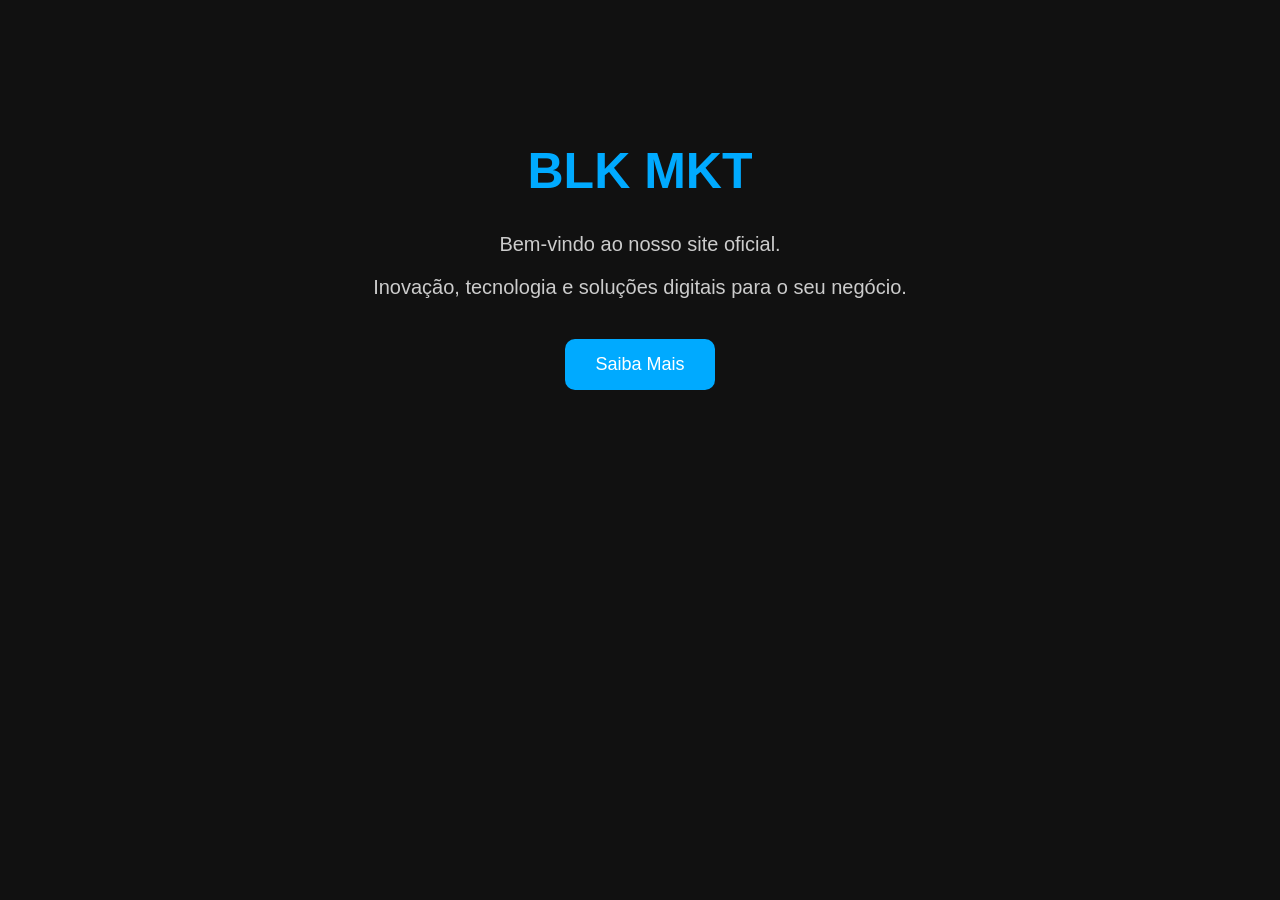
==== index.html @ a4a5ee68 "Update index.html" ====
<!DOCTYPE html>
<html>
<head>
    <title>BLK MKT</title>
    <style>
        body {
            background-color: #111;
            color: white;
            font-family: Arial, sans-serif;
            text-align: center;
            padding-top: 100px;
        }

        h1 {
            font-size: 50px;
            color: #00aaff;
        }

        p {
            font-size: 20px;
            color: #ccc;
        }

        button {
            background: #00aaff;
            color: white;
            border: none;
            padding: 15px 30px;
            font-size: 18px;
            border-radius: 10px;
            cursor: pointer;
            margin-top: 20px;
        }

        button:hover {
            background: #0088cc;
        }
    </style>
</head>
<body>

    <h1>BLK MKT</h1>
    <p>Bem-vindo ao nosso site oficial.</p>
    <p>Inovação, tecnologia e soluções digitais para o seu negócio.</p>

    <button>Saiba Mais</button>

</body>
</html>
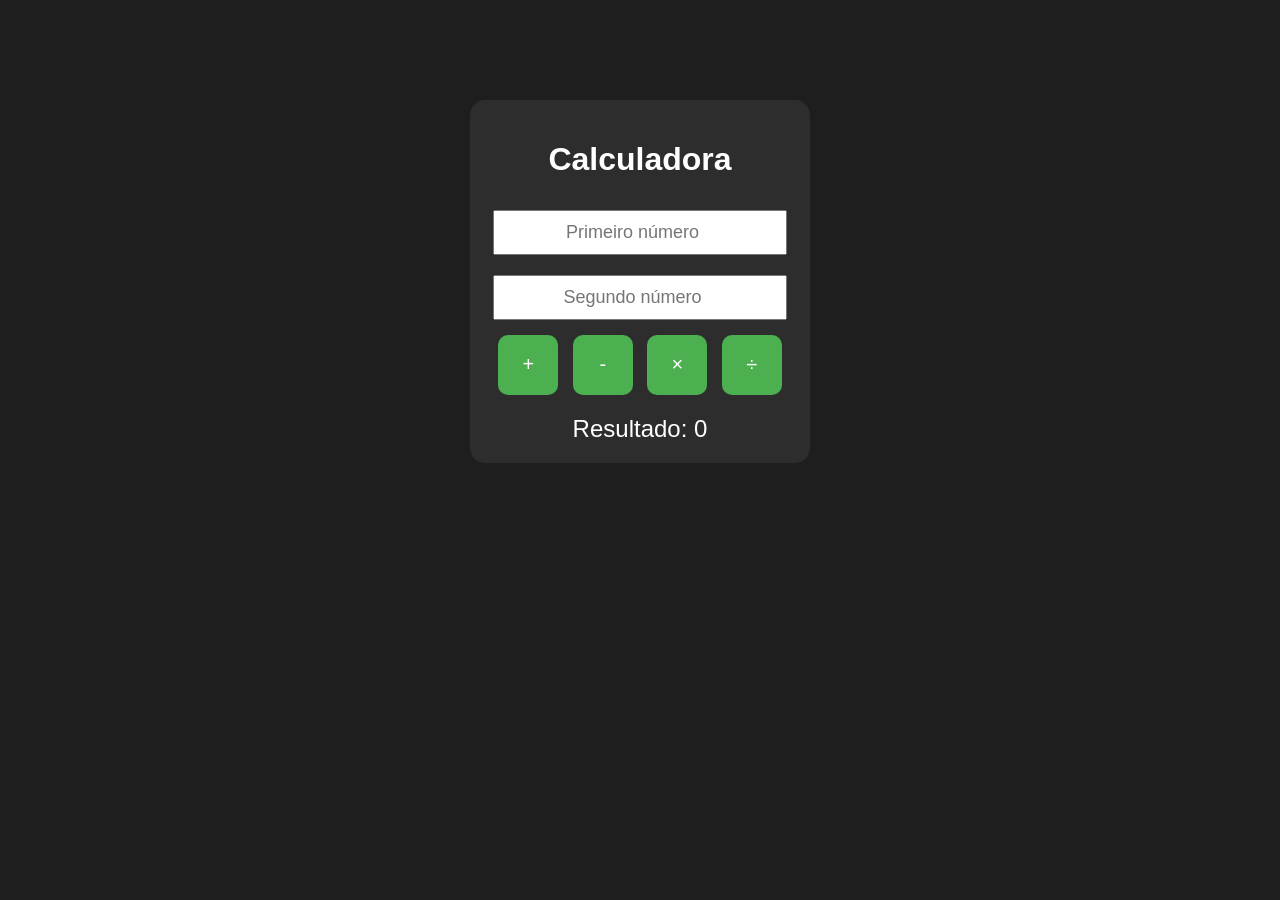
==== commit 43ffa330: "Change title to 'Calculadora' and update styles" ====
--- a/index.html
+++ b/index.html
@@ -1,49 +1,94 @@
 <!DOCTYPE html>
 <html>
 <head>
-    <title>BLK MKT</title>
+    <title>Calculadora</title>
+
     <style>
         body {
-            background-color: #111;
+            font-family: Arial, sans-serif;
+            background: #1e1e1e;
             color: white;
-            font-family: Arial, sans-serif;
             text-align: center;
-            padding-top: 100px;
+            margin-top: 100px;
         }
 
-        h1 {
-            font-size: 50px;
-            color: #00aaff;
+        .calculadora {
+            background: #2d2d2d;
+            width: 300px;
+            margin: auto;
+            padding: 20px;
+            border-radius: 15px;
         }
 
-        p {
-            font-size: 20px;
-            color: #ccc;
+        input {
+            width: 90%;
+            padding: 10px;
+            margin: 10px 0;
+            font-size: 18px;
+            text-align: center;
         }
 
         button {
-            background: #00aaff;
+            width: 60px;
+            height: 60px;
+            margin: 5px;
+            font-size: 20px;
+            cursor: pointer;
+            border: none;
+            border-radius: 10px;
+            background: #4CAF50;
             color: white;
-            border: none;
-            padding: 15px 30px;
-            font-size: 18px;
-            border-radius: 10px;
-            cursor: pointer;
-            margin-top: 20px;
         }
 
         button:hover {
-            background: #0088cc;
+            background: #45a049;
+        }
+
+        #resultado {
+            margin-top: 15px;
+            font-size: 24px;
         }
     </style>
 </head>
+
 <body>
 
-    <h1>BLK MKT</h1>
-    <p>Bem-vindo ao nosso site oficial.</p>
-    <p>Inovação, tecnologia e soluções digitais para o seu negócio.</p>
+    <div class="calculadora">
+        <h1>Calculadora</h1>
 
-    <button>Saiba Mais</button>
+        <input type="number" id="n1" placeholder="Primeiro número">
+        <input type="number" id="n2" placeholder="Segundo número">
+
+        <br>
+
+        <button onclick="calcular('+')">+</button>
+        <button onclick="calcular('-')">-</button>
+        <button onclick="calcular('*')">×</button>
+        <button onclick="calcular('/')">÷</button>
+
+        <div id="resultado">Resultado: 0</div>
+    </div>
+
+    <script>
+        function calcular(op) {
+            let n1 = Number(document.getElementById("n1").value);
+            let n2 = Number(document.getElementById("n2").value);
+            let resultado;
+
+            if (op == "+") {
+                resultado = n1 + n2;
+            } else if (op == "-") {
+                resultado = n1 - n2;
+            } else if (op == "*") {
+                resultado = n1 * n2;
+            } else if (op == "/") {
+                resultado = n1 / n2;
+            }
+
+            document.getElementById("resultado").innerHTML =
+                "Resultado: " + resultado;
+        }
+    </script>
 
 </body>
 </html>
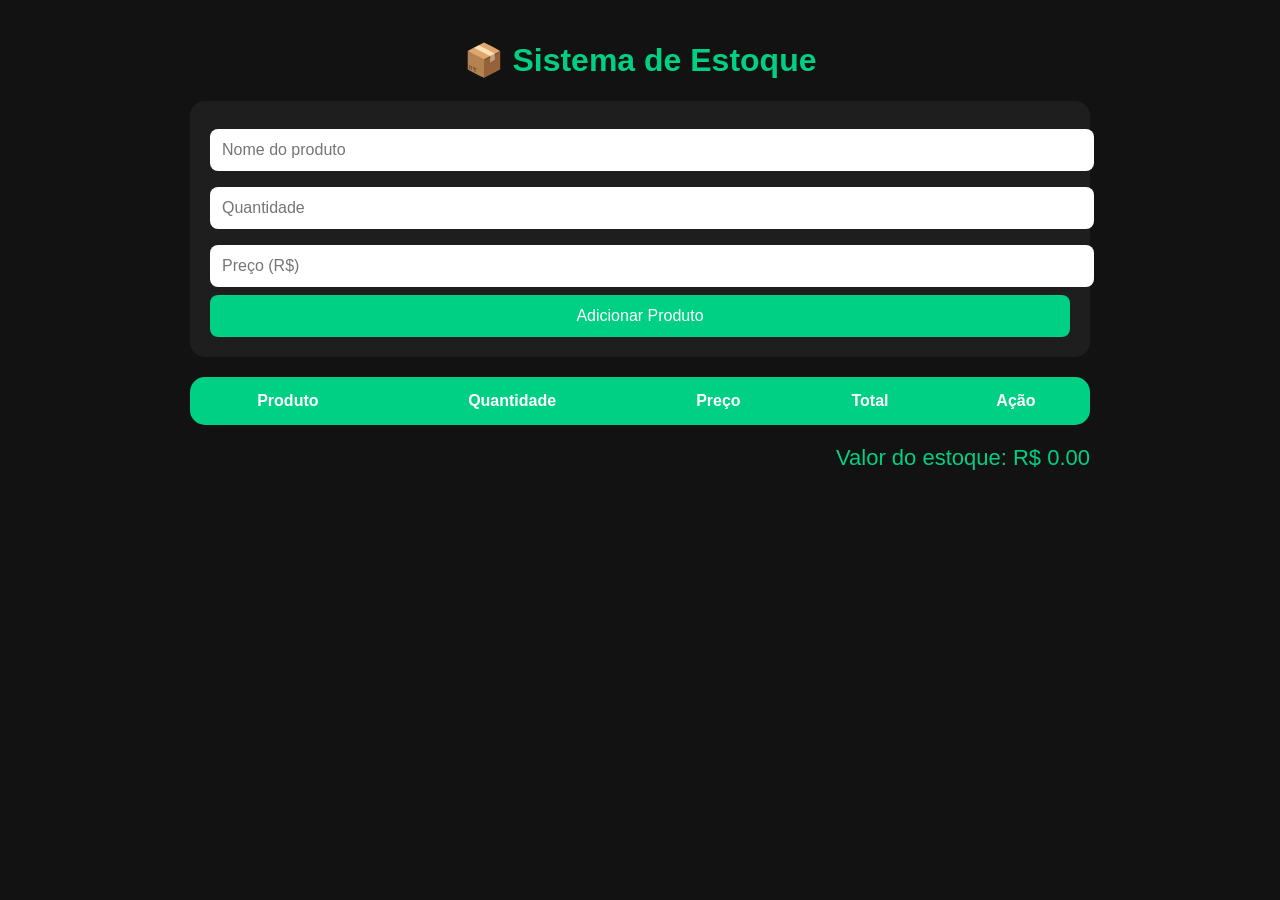
==== commit cfe2b622: "Update index.html" ====
--- a/index.html
+++ b/index.html
@@ -1,94 +1,203 @@
 <!DOCTYPE html>
-<html>
+<html lang="pt-BR">
 <head>
-    <title>Calculadora</title>
-
-    <style>
-        body {
-            font-family: Arial, sans-serif;
-            background: #1e1e1e;
-            color: white;
-            text-align: center;
-            margin-top: 100px;
-        }
-
-        .calculadora {
-            background: #2d2d2d;
-            width: 300px;
-            margin: auto;
-            padding: 20px;
-            border-radius: 15px;
-        }
-
-        input {
-            width: 90%;
-            padding: 10px;
-            margin: 10px 0;
-            font-size: 18px;
-            text-align: center;
-        }
-
-        button {
-            width: 60px;
-            height: 60px;
-            margin: 5px;
-            font-size: 20px;
-            cursor: pointer;
-            border: none;
-            border-radius: 10px;
-            background: #4CAF50;
-            color: white;
-        }
-
-        button:hover {
-            background: #45a049;
-        }
-
-        #resultado {
-            margin-top: 15px;
-            font-size: 24px;
-        }
-    </style>
+<meta charset="UTF-8">
+<meta name="viewport" content="width=device-width, initial-scale=1.0">
+<title>Sistema de Estoque</title>
+
+<style>
+body{
+    font-family:Arial,sans-serif;
+    background:#121212;
+    color:white;
+    margin:0;
+    padding:20px;
+}
+
+.container{
+    max-width:900px;
+    margin:auto;
+}
+
+h1{
+    text-align:center;
+    color:#00d084;
+}
+
+.formulario{
+    background:#1e1e1e;
+    padding:20px;
+    border-radius:15px;
+    margin-bottom:20px;
+}
+
+input{
+    width:100%;
+    padding:12px;
+    margin:8px 0;
+    border:none;
+    border-radius:8px;
+    font-size:16px;
+}
+
+button{
+    width:100%;
+    padding:12px;
+    background:#00d084;
+    color:white;
+    border:none;
+    border-radius:8px;
+    font-size:16px;
+    cursor:pointer;
+}
+
+button:hover{
+    background:#00b36b;
+}
+
+table{
+    width:100%;
+    border-collapse:collapse;
+    background:#1e1e1e;
+    border-radius:15px;
+    overflow:hidden;
+}
+
+th,td{
+    padding:15px;
+    text-align:center;
+}
+
+th{
+    background:#00d084;
+}
+
+tr:nth-child(even){
+    background:#2a2a2a;
+}
+
+.excluir{
+    background:red;
+    width:auto;
+    padding:8px 15px;
+}
+
+.total{
+    margin-top:20px;
+    font-size:22px;
+    text-align:right;
+    color:#00d084;
+}
+</style>
 </head>
 
 <body>
 
-    <div class="calculadora">
-        <h1>Calculadora</h1>
-
-        <input type="number" id="n1" placeholder="Primeiro número">
-        <input type="number" id="n2" placeholder="Segundo número">
-
-        <br>
-
-        <button onclick="calcular('+')">+</button>
-        <button onclick="calcular('-')">-</button>
-        <button onclick="calcular('*')">×</button>
-        <button onclick="calcular('/')">÷</button>
-
-        <div id="resultado">Resultado: 0</div>
-    </div>
-
-    <script>
-        function calcular(op) {
-            let n1 = Number(document.getElementById("n1").value);
-            let n2 = Number(document.getElementById("n2").value);
-            let resultado;
-
-            if (op == "+") {
-                resultado = n1 + n2;
-            } else if (op == "-") {
-                resultado = n1 - n2;
-            } else if (op == "*") {
-                resultado = n1 * n2;
-            } else if (op == "/") {
-                resultado = n1 / n2;
-            }
-
-            document.getElementById("resultado").innerHTML =
-                "Resultado: " + resultado;
-        }
-    </script>
+<div class="container">
+
+<h1>📦 Sistema de Estoque</h1>
+
+<div class="formulario">
+<input type="text" id="nome" placeholder="Nome do produto">
+<input type="number" id="quantidade" placeholder="Quantidade">
+<input type="number" id="preco" placeholder="Preço (R$)">
+<button onclick="adicionarProduto()">Adicionar Produto</button>
+</div>
+
+<table>
+<thead>
+<tr>
+<th>Produto</th>
+<th>Quantidade</th>
+<th>Preço</th>
+<th>Total</th>
+<th>Ação</th>
+</tr>
+</thead>
+
+<tbody id="listaProdutos">
+</tbody>
+
+</table>
+
+<div class="total" id="valorTotal">
+Valor do estoque: R$ 0,00
+</div>
+
+</div>
+
+<script>
+let produtos = JSON.parse(localStorage.getItem("estoque")) || [];
+
+function salvar(){
+    localStorage.setItem("estoque", JSON.stringify(produtos));
+}
+
+function atualizarTabela(){
+
+    let tabela = document.getElementById("listaProdutos");
+    tabela.innerHTML = "";
+
+    let totalEstoque = 0;
+
+    produtos.forEach((produto,index)=>{
+
+        let totalProduto = produto.quantidade * produto.preco;
+        totalEstoque += totalProduto;
+
+        tabela.innerHTML += `
+        <tr>
+            <td>${produto.nome}</td>
+            <td>${produto.quantidade}</td>
+            <td>R$ ${produto.preco.toFixed(2)}</td>
+            <td>R$ ${totalProduto.toFixed(2)}</td>
+            <td>
+                <button class="excluir"
+                onclick="excluirProduto(${index})">
+                Excluir
+                </button>
+            </td>
+        </tr>
+        `;
+    });
+
+    document.getElementById("valorTotal").innerHTML =
+    `Valor do estoque: R$ ${totalEstoque.toFixed(2)}`;
+
+    salvar();
+}
+
+function adicionarProduto(){
+
+    let nome = document.getElementById("nome").value;
+    let quantidade = Number(document.getElementById("quantidade").value);
+    let preco = Number(document.getElementById("preco").value);
+
+    if(nome === "" || quantidade <= 0 || preco <= 0){
+        alert("Preencha todos os campos corretamente!");
+        return;
+    }
+
+    produtos.push({
+        nome,
+        quantidade,
+        preco
+    });
+
+    document.getElementById("nome").value = "";
+    document.getElementById("quantidade").value = "";
+    document.getElementById("preco").value = "";
+
+    atualizarTabela();
+}
+
+function excluirProduto(index){
+    produtos.splice(index,1);
+    atualizarTabela();
+}
+
+atualizarTabela();
+</script>
 
 </body>
 </html>
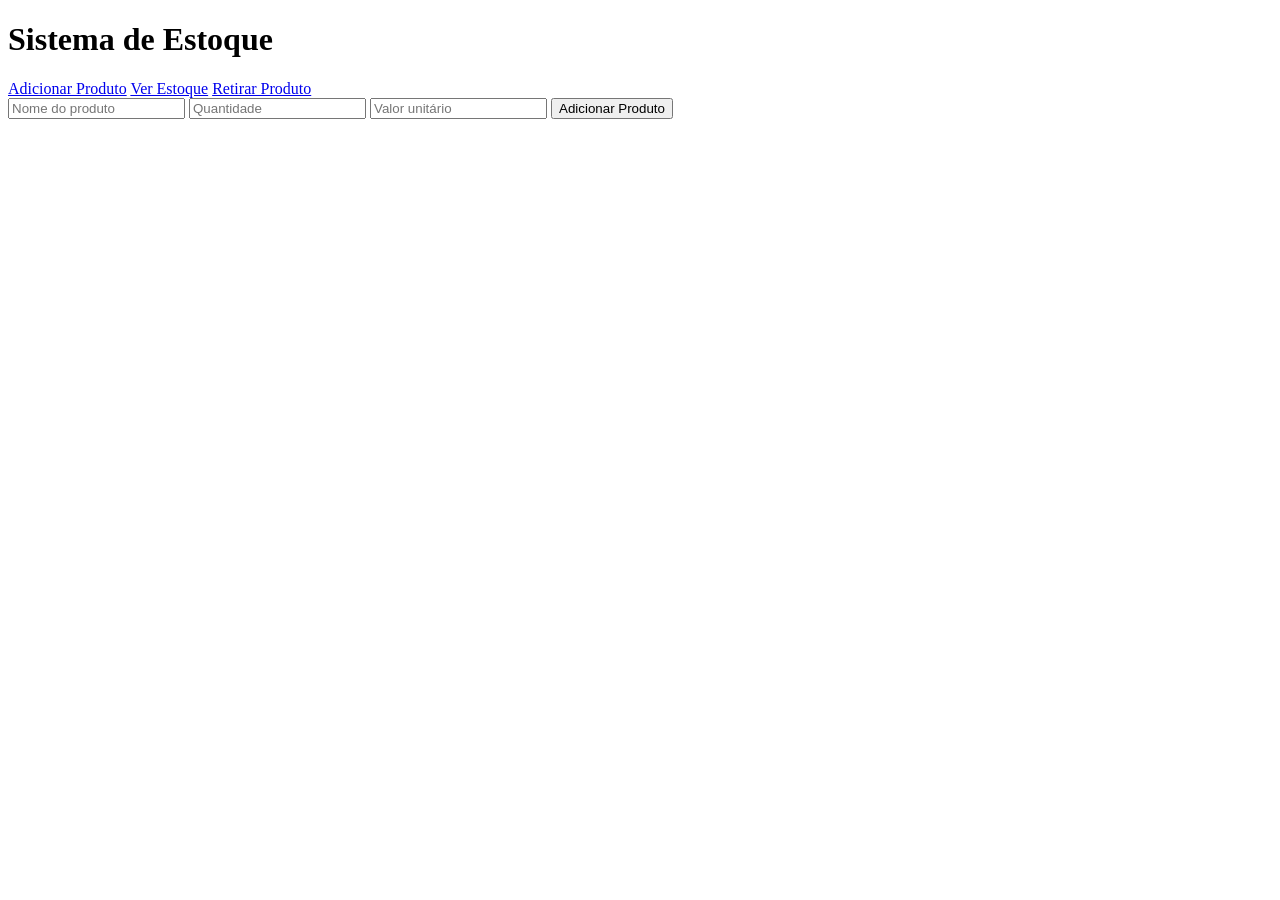
==== commit 7feaa44b: "Update index.html" ====
--- a/index.html
+++ b/index.html
@@ -1,203 +1,30 @@
 <!DOCTYPE html>
-<html lang="pt-BR">
+<html>
 <head>
-<meta charset="UTF-8">
-<meta name="viewport" content="width=device-width, initial-scale=1.0">
-<title>Sistema de Estoque</title>
-
-<style>
-body{
-    font-family:Arial,sans-serif;
-    background:#121212;
-    color:white;
-    margin:0;
-    padding:20px;
-}
-
-.container{
-    max-width:900px;
-    margin:auto;
-}
-
-h1{
-    text-align:center;
-    color:#00d084;
-}
-
-.formulario{
-    background:#1e1e1e;
-    padding:20px;
-    border-radius:15px;
-    margin-bottom:20px;
-}
-
-input{
-    width:100%;
-    padding:12px;
-    margin:8px 0;
-    border:none;
-    border-radius:8px;
-    font-size:16px;
-}
-
-button{
-    width:100%;
-    padding:12px;
-    background:#00d084;
-    color:white;
-    border:none;
-    border-radius:8px;
-    font-size:16px;
-    cursor:pointer;
-}
-
-button:hover{
-    background:#00b36b;
-}
-
-table{
-    width:100%;
-    border-collapse:collapse;
-    background:#1e1e1e;
-    border-radius:15px;
-    overflow:hidden;
-}
-
-th,td{
-    padding:15px;
-    text-align:center;
-}
-
-th{
-    background:#00d084;
-}
-
-tr:nth-child(even){
-    background:#2a2a2a;
-}
-
-.excluir{
-    background:red;
-    width:auto;
-    padding:8px 15px;
-}
-
-.total{
-    margin-top:20px;
-    font-size:22px;
-    text-align:right;
-    color:#00d084;
-}
-</style>
+    <title>Sistema de Estoque</title>
+    <link rel="stylesheet" href="style.css">
 </head>
-
 <body>
 
-<div class="container">
+    <h1>Sistema de Estoque</h1>
 
-<h1>📦 Sistema de Estoque</h1>
+    <div class="menu">
+        <a href="index.html">Adicionar Produto</a>
+        <a href="estoque.html">Ver Estoque</a>
+        <a href="retirar.html">Retirar Produto</a>
+    </div>
 
-<div class="formulario">
-<input type="text" id="nome" placeholder="Nome do produto">
-<input type="number" id="quantidade" placeholder="Quantidade">
-<input type="number" id="preco" placeholder="Preço (R$)">
-<button onclick="adicionarProduto()">Adicionar Produto</button>
-</div>
+    <div class="caixa">
+        <input type="text" id="nome" placeholder="Nome do produto">
+        <input type="number" id="quantidade" placeholder="Quantidade">
+        <input type="number" id="valor" placeholder="Valor unitário">
 
-<table>
-<thead>
-<tr>
-<th>Produto</th>
-<th>Quantidade</th>
-<th>Preço</th>
-<th>Total</th>
-<th>Ação</th>
-</tr>
-</thead>
+        <button onclick="adicionarProduto()">
+            Adicionar Produto
+        </button>
+    </div>
 
-<tbody id="listaProdutos">
-</tbody>
-
-</table>
-
-<div class="total" id="valorTotal">
-Valor do estoque: R$ 0,00
-</div>
-
-</div>
-
-<script>
-let produtos = JSON.parse(localStorage.getItem("estoque")) || [];
-
-function salvar(){
-    localStorage.setItem("estoque", JSON.stringify(produtos));
-}
-
-function atualizarTabela(){
-
-    let tabela = document.getElementById("listaProdutos");
-    tabela.innerHTML = "";
-
-    let totalEstoque = 0;
-
-    produtos.forEach((produto,index)=>{
-
-        let totalProduto = produto.quantidade * produto.preco;
-        totalEstoque += totalProduto;
-
-        tabela.innerHTML += `
-        <tr>
-            <td>${produto.nome}</td>
-            <td>${produto.quantidade}</td>
-            <td>R$ ${produto.preco.toFixed(2)}</td>
-            <td>R$ ${totalProduto.toFixed(2)}</td>
-            <td>
-                <button class="excluir"
-                onclick="excluirProduto(${index})">
-                Excluir
-                </button>
-            </td>
-        </tr>
-        `;
-    });
-
-    document.getElementById("valorTotal").innerHTML =
-    `Valor do estoque: R$ ${totalEstoque.toFixed(2)}`;
-
-    salvar();
-}
-
-function adicionarProduto(){
-
-    let nome = document.getElementById("nome").value;
-    let quantidade = Number(document.getElementById("quantidade").value);
-    let preco = Number(document.getElementById("preco").value);
-
-    if(nome === "" || quantidade <= 0 || preco <= 0){
-        alert("Preencha todos os campos corretamente!");
-        return;
-    }
-
-    produtos.push({
-        nome,
-        quantidade,
-        preco
-    });
-
-    document.getElementById("nome").value = "";
-    document.getElementById("quantidade").value = "";
-    document.getElementById("preco").value = "";
-
-    atualizarTabela();
-}
-
-function excluirProduto(index){
-    produtos.splice(index,1);
-    atualizarTabela();
-}
-
-atualizarTabela();
-</script>
+    <script src="script.js"></script>
 
 </body>
 </html>
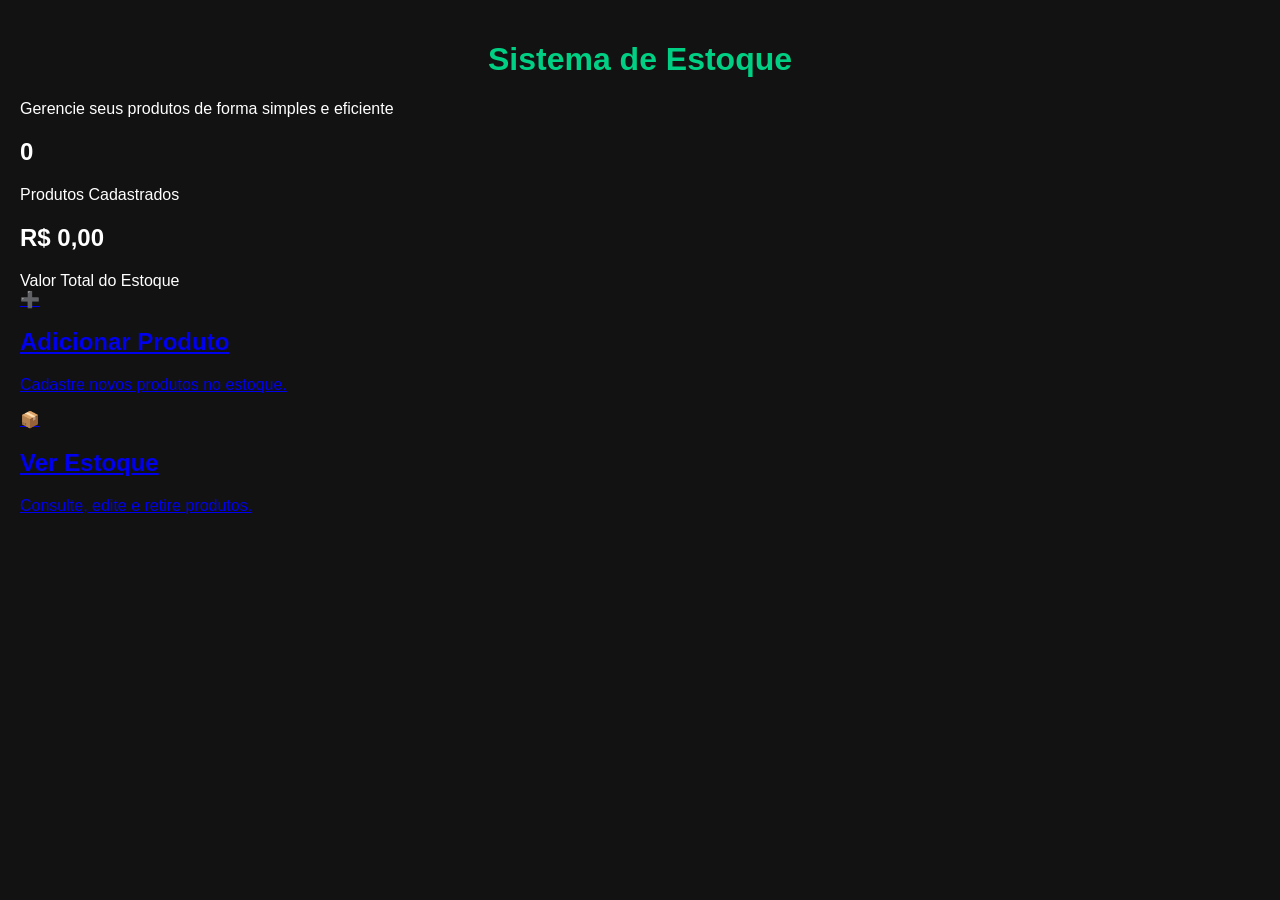
==== commit 1eb4fbc9: "Refactor index.html structure and content" ====
--- a/index.html
+++ b/index.html
@@ -1,30 +1,77 @@
 <!DOCTYPE html>
-<html>
+<html lang="pt-BR">
+
 <head>
+    <meta charset="UTF-8">
+    <meta name="viewport" content="width=device-width, initial-scale=1.0">
     <title>Sistema de Estoque</title>
+
     <link rel="stylesheet" href="style.css">
 </head>
+
 <body>
 
-    <h1>Sistema de Estoque</h1>
+    <div class="container">
 
-    <div class="menu">
-        <a href="index.html">Adicionar Produto</a>
-        <a href="estoque.html">Ver Estoque</a>
-        <a href="retirar.html">Retirar Produto</a>
-    </div>
+        <header class="header">
+            <h1>Sistema de Estoque</h1>
+            <p>Gerencie seus produtos de forma simples e eficiente</p>
+        </header>
 
-    <div class="caixa">
-        <input type="text" id="nome" placeholder="Nome do produto">
-        <input type="number" id="quantidade" placeholder="Quantidade">
-        <input type="number" id="valor" placeholder="Valor unitário">
+        <section class="resumo">
 
-        <button onclick="adicionarProduto()">
-            Adicionar Produto
-        </button>
+            <div class="card-info">
+                <h2 id="totalProdutos">0</h2>
+                <span>Produtos Cadastrados</span>
+            </div>
+
+            <div class="card-info">
+                <h2 id="valorTotal">R$ 0,00</h2>
+                <span>Valor Total do Estoque</span>
+            </div>
+
+        </section>
+
+        <section class="menu-principal">
+
+            <a href="adicionar.html" class="card-menu">
+
+                <div class="icone">
+                    ➕
+                </div>
+
+                <h2>Adicionar Produto</h2>
+
+                <p>
+                    Cadastre novos produtos no estoque.
+                </p>
+
+            </a>
+
+            <a href="estoque.html" class="card-menu">
+
+                <div class="icone">
+                    📦
+                </div>
+
+                <h2>Ver Estoque</h2>
+
+                <p>
+                    Consulte, edite e retire produtos.
+                </p>
+
+            </a>
+
+        </section>
+
     </div>
 
     <script src="script.js"></script>
 
+    <script>
+        atualizarDashboard();
+    </script>
+
 </body>
+
 </html>
--- a/style.css
+++ b/style.css
@@ -0,0 +1,72 @@
+body {
+    font-family: Arial, sans-serif;
+    background: #121212;
+    color: white;
+    margin: 0;
+    padding: 20px;
+}
+
+h1 {
+    text-align: center;
+    color: #00d084;
+}
+
+.menu {
+    display: flex;
+    justify-content: center;
+    gap: 20px;
+    margin-bottom: 30px;
+}
+
+.menu a {
+    text-decoration: none;
+    background: #00d084;
+    color: white;
+    padding: 12px 20px;
+    border-radius: 10px;
+    font-weight: bold;
+}
+
+.menu a:hover {
+    background: #00b36b;
+}
+
+.caixa {
+    max-width: 500px;
+    margin: auto;
+    background: #1e1e1e;
+    padding: 20px;
+    border-radius: 15px;
+}
+
+input {
+    width: 100%;
+    padding: 12px;
+    margin: 10px 0;
+    border: none;
+    border-radius: 8px;
+    box-sizing: border-box;
+    font-size: 16px;
+}
+
+button {
+    width: 100%;
+    padding: 12px;
+    background: #00d084;
+    color: white;
+    border: none;
+    border-radius: 8px;
+    font-size: 16px;
+    cursor: pointer;
+}
+
+button:hover {
+    background: #00b36b;
+}
+
+.produto {
+    background: #2a2a2a;
+    padding: 15px;
+    border-radius: 10px;
+    margin-bottom: 15px;
+}
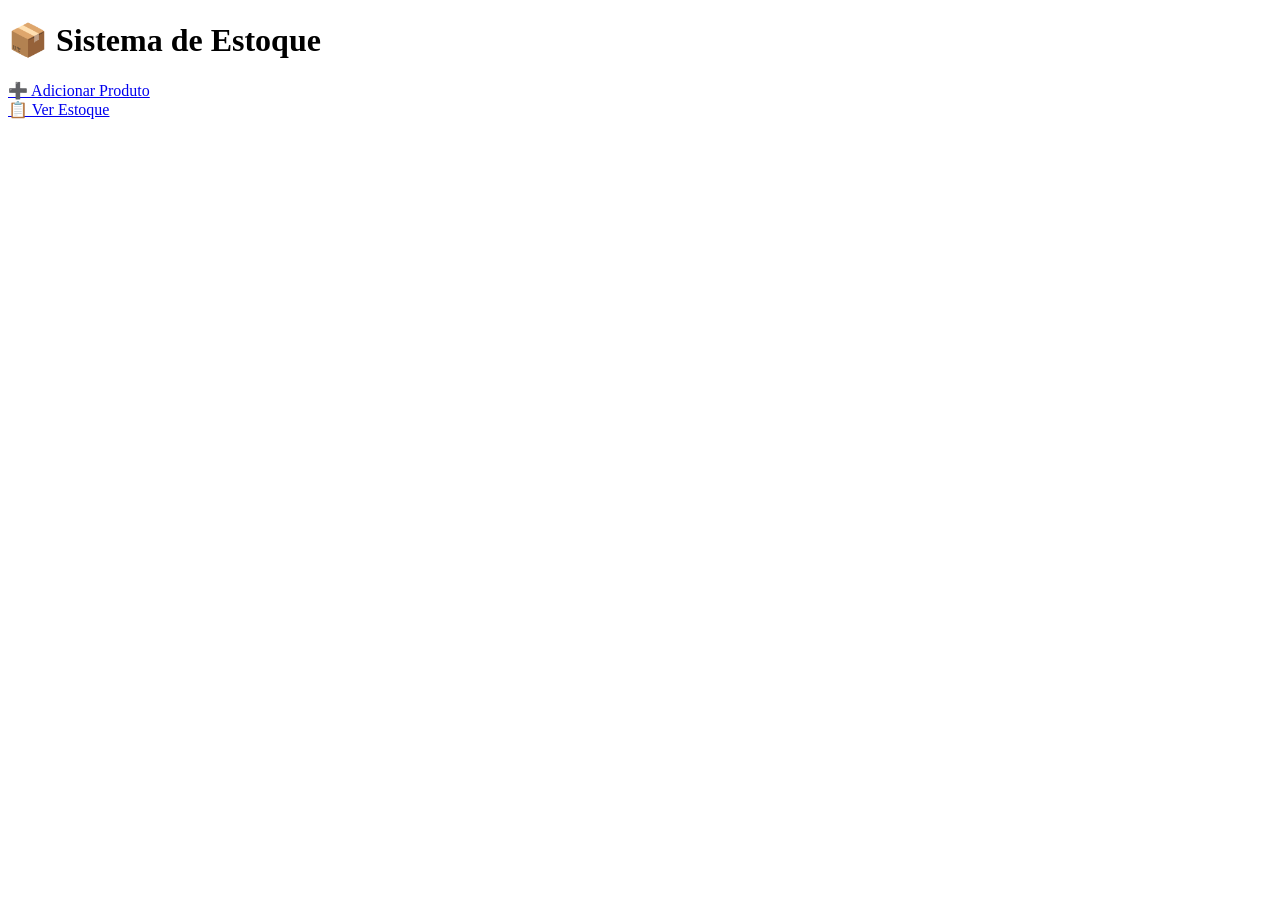
==== commit f759da60: "Refactor HTML structure and update links" ====
--- a/index.html
+++ b/index.html
@@ -1,77 +1,16 @@
 <!DOCTYPE html>
-<html lang="pt-BR">
-
+<html lang="pt-br">
 <head>
     <meta charset="UTF-8">
-    <meta name="viewport" content="width=device-width, initial-scale=1.0">
     <title>Sistema de Estoque</title>
-
-    <link rel="stylesheet" href="style.css">
+    <link rel="stylesheet" href="assets/css/style.css">
 </head>
-
 <body>
 
-    <div class="container">
+<h1>📦 Sistema de Estoque</h1>
 
-        <header class="header">
-            <h1>Sistema de Estoque</h1>
-            <p>Gerencie seus produtos de forma simples e eficiente</p>
-        </header>
-
-        <section class="resumo">
-
-            <div class="card-info">
-                <h2 id="totalProdutos">0</h2>
-                <span>Produtos Cadastrados</span>
-            </div>
-
-            <div class="card-info">
-                <h2 id="valorTotal">R$ 0,00</h2>
-                <span>Valor Total do Estoque</span>
-            </div>
-
-        </section>
-
-        <section class="menu-principal">
-
-            <a href="adicionar.html" class="card-menu">
-
-                <div class="icone">
-                    ➕
-                </div>
-
-                <h2>Adicionar Produto</h2>
-
-                <p>
-                    Cadastre novos produtos no estoque.
-                </p>
-
-            </a>
-
-            <a href="estoque.html" class="card-menu">
-
-                <div class="icone">
-                    📦
-                </div>
-
-                <h2>Ver Estoque</h2>
-
-                <p>
-                    Consulte, edite e retire produtos.
-                </p>
-
-            </a>
-
-        </section>
-
-    </div>
-
-    <script src="script.js"></script>
-
-    <script>
-        atualizarDashboard();
-    </script>
+<a href="adicionar.html">➕ Adicionar Produto</a><br>
+<a href="estoque.html">📋 Ver Estoque</a>
 
 </body>
-
 </html>
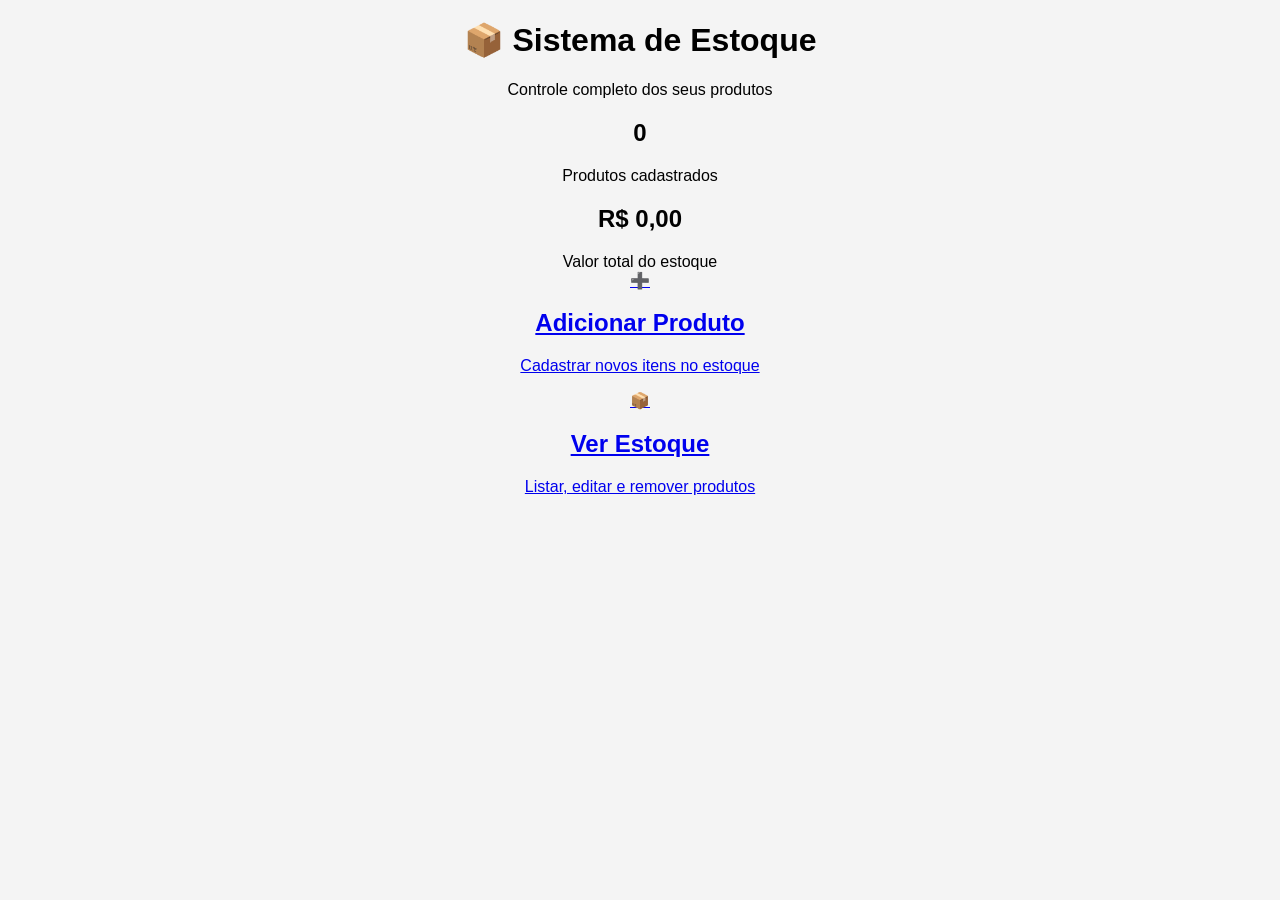
==== commit d51038bb: "Refactor index.html for improved structure and content" ====
--- a/index.html
+++ b/index.html
@@ -1,16 +1,60 @@
 <!DOCTYPE html>
-<html lang="pt-br">
+<html lang="pt-BR">
+
 <head>
     <meta charset="UTF-8">
-    <title>Sistema de Estoque</title>
-    <link rel="stylesheet" href="assets/css/style.css">
+    <meta name="viewport" content="width=device-width, initial-scale=1.0">
+    <title>Painel de Estoque</title>
+
+    <link rel="stylesheet" href="style.css">
 </head>
+
 <body>
 
-<h1>📦 Sistema de Estoque</h1>
+    <div class="container">
 
-<a href="adicionar.html">➕ Adicionar Produto</a><br>
-<a href="estoque.html">📋 Ver Estoque</a>
+        <header class="header">
+            <h1>📦 Sistema de Estoque</h1>
+            <p>Controle completo dos seus produtos</p>
+        </header>
+
+        <section class="resumo">
+
+            <div class="card-info">
+                <h2 id="totalProdutos">0</h2>
+                <span>Produtos cadastrados</span>
+            </div>
+
+            <div class="card-info">
+                <h2 id="valorTotal">R$ 0,00</h2>
+                <span>Valor total do estoque</span>
+            </div>
+
+        </section>
+
+        <section class="menu-principal">
+
+            <a href="adicionar.html" class="card-menu">
+                <div class="icone">➕</div>
+                <h2>Adicionar Produto</h2>
+                <p>Cadastrar novos itens no estoque</p>
+            </a>
+
+            <a href="estoque.html" class="card-menu">
+                <div class="icone">📦</div>
+                <h2>Ver Estoque</h2>
+                <p>Listar, editar e remover produtos</p>
+            </a>
+
+        </section>
+
+    </div>
+
+    <script src="script.js"></script>
+    <script>
+        atualizarDashboard();
+    </script>
 
 </body>
+
 </html>
--- a/style.css
+++ b/style.css
@@ -0,0 +1,20 @@
+body {
+    font-family: Arial;
+    background: #f4f4f4;
+    text-align: center;
+}
+
+input, button {
+    margin: 5px;
+    padding: 8px;
+}
+
+table {
+    margin: auto;
+    background: white;
+    border-collapse: collapse;
+}
+
+th, td {
+    padding: 10px;
+}
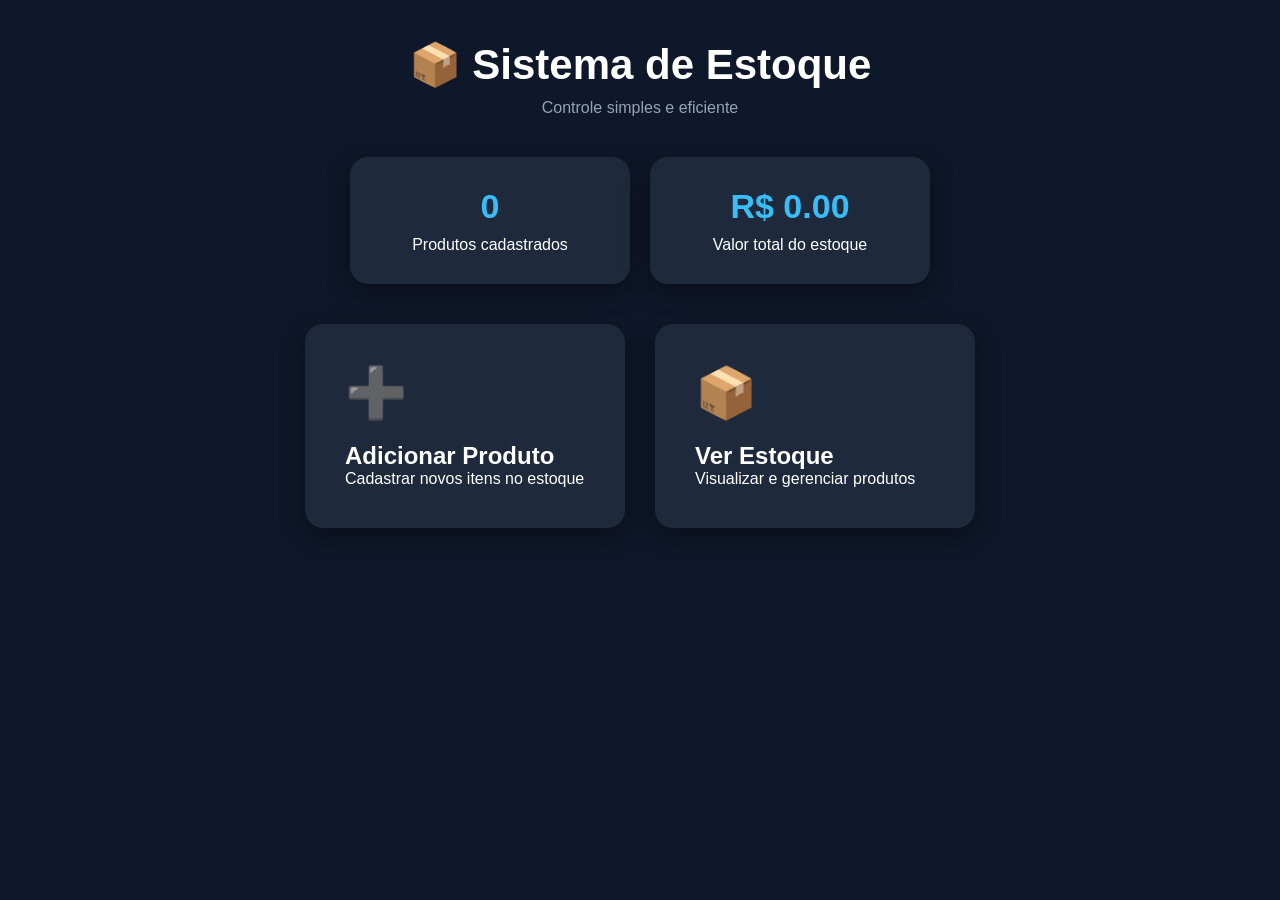
==== commit 6d4ebe0d: "Update text in index.html for clarity" ====
--- a/index.html
+++ b/index.html
@@ -15,7 +15,7 @@
 
         <header class="header">
             <h1>📦 Sistema de Estoque</h1>
-            <p>Controle completo dos seus produtos</p>
+            <p>Controle simples e eficiente</p>
         </header>
 
         <section class="resumo">
@@ -34,16 +34,18 @@
 
         <section class="menu-principal">
 
+            <!-- LINK CORRETO: ADICIONAR -->
             <a href="adicionar.html" class="card-menu">
                 <div class="icone">➕</div>
                 <h2>Adicionar Produto</h2>
                 <p>Cadastrar novos itens no estoque</p>
             </a>
 
+            <!-- LINK CORRETO: ESTOQUE -->
             <a href="estoque.html" class="card-menu">
                 <div class="icone">📦</div>
                 <h2>Ver Estoque</h2>
-                <p>Listar, editar e remover produtos</p>
+                <p>Visualizar e gerenciar produtos</p>
             </a>
 
         </section>
@@ -51,6 +53,7 @@
     </div>
 
     <script src="script.js"></script>
+
     <script>
         atualizarDashboard();
     </script>
--- a/style.css
+++ b/style.css
@@ -1,20 +1,317 @@
+/* =========================
+   RESET
+========================= */
+
+* {
+    margin: 0;
+    padding: 0;
+    box-sizing: border-box;
+    font-family: Arial, sans-serif;
+}
+
 body {
-    font-family: Arial;
-    background: #f4f4f4;
+    background: #0f172a;
+    color: #fff;
+    min-height: 100vh;
+}
+
+/* =========================
+   CONTAINER
+========================= */
+
+.container {
+    width: 90%;
+    max-width: 1200px;
+    margin: auto;
+    padding: 40px 0;
+}
+
+/* =========================
+   HEADER / INDEX
+========================= */
+
+.header {
     text-align: center;
-}
-
-input, button {
-    margin: 5px;
-    padding: 8px;
+    margin-bottom: 40px;
+}
+
+.header h1 {
+    font-size: 42px;
+    margin-bottom: 10px;
+}
+
+.header p {
+    color: #94a3b8;
+}
+
+/* =========================
+   DASHBOARD
+========================= */
+
+.resumo {
+    display: flex;
+    gap: 20px;
+    justify-content: center;
+    flex-wrap: wrap;
+    margin-bottom: 40px;
+}
+
+.card-info {
+    background: #1e293b;
+    width: 280px;
+    padding: 30px;
+    border-radius: 18px;
+    text-align: center;
+    box-shadow: 0 8px 25px rgba(0,0,0,.4);
+    transition: 0.25s;
+}
+
+.card-info:hover {
+    transform: translateY(-5px);
+}
+
+.card-info h2 {
+    color: #38bdf8;
+    font-size: 34px;
+    margin-bottom: 10px;
+}
+
+/* =========================
+   MENU CARDS
+========================= */
+
+.menu-principal {
+    display: flex;
+    gap: 30px;
+    justify-content: center;
+    flex-wrap: wrap;
+}
+
+.card-menu {
+    background: #1e293b;
+    text-decoration: none;
+    color: white;
+    width: 320px;
+    padding: 40px;
+    border-radius: 18px;
+    transition: 0.3s;
+    box-shadow: 0 8px 25px rgba(0,0,0,.4);
+}
+
+.card-menu:hover {
+    transform: translateY(-8px);
+    background: #334155;
+}
+
+.icone {
+    font-size: 50px;
+    margin-bottom: 20px;
+}
+
+/* =========================
+   TOPO NAV
+========================= */
+
+.topo {
+    display: flex;
+    gap: 15px;
+    margin-bottom: 30px;
+}
+
+.topo a {
+    text-decoration: none;
+    color: white;
+    background: #2563eb;
+    padding: 12px 18px;
+    border-radius: 10px;
+    transition: 0.2s;
+}
+
+.topo a:hover {
+    background: #1d4ed8;
+    transform: scale(1.05);
+}
+
+/* =========================
+   FORMULÁRIO
+========================= */
+
+.form-card {
+    background: #1e293b;
+    padding: 40px;
+    border-radius: 20px;
+    max-width: 700px;
+    margin: auto;
+    box-shadow: 0 10px 30px rgba(0,0,0,.4);
+}
+
+.subtitulo {
+    color: #94a3b8;
+    margin: 15px 0 30px;
+}
+
+.campo {
+    margin-bottom: 20px;
+}
+
+.campo label {
+    display: block;
+    margin-bottom: 8px;
+}
+
+.campo input,
+.campo select {
+    width: 100%;
+    padding: 15px;
+    border: none;
+    border-radius: 10px;
+    background: #334155;
+    color: white;
+    font-size: 15px;
+    outline: none;
+}
+
+.campo input:focus,
+.campo select:focus {
+    outline: 2px solid #38bdf8;
+}
+
+.duplo {
+    display: flex;
+    gap: 20px;
+}
+
+.duplo .campo {
+    flex: 1;
+}
+
+.btn-principal {
+    width: 100%;
+    padding: 18px;
+    border: none;
+    border-radius: 12px;
+    background: linear-gradient(90deg, #22c55e, #16a34a);
+    color: white;
+    font-size: 18px;
+    cursor: pointer;
+    transition: 0.2s;
+}
+
+.btn-principal:hover {
+    transform: scale(1.02);
+}
+
+/* =========================
+   ESTOQUE
+========================= */
+
+.estoque-card {
+    background: #1e293b;
+    padding: 30px;
+    border-radius: 20px;
+    box-shadow: 0 10px 30px rgba(0,0,0,.4);
+}
+
+.cabecalho-estoque {
+    display: flex;
+    justify-content: space-between;
+    align-items: center;
+    margin-bottom: 25px;
+    gap: 20px;
+}
+
+.cabecalho-estoque input {
+    width: 300px;
+    padding: 15px;
+    border: none;
+    border-radius: 10px;
+    background: #334155;
+    color: white;
+    outline: none;
 }
 
 table {
-    margin: auto;
-    background: white;
+    width: 100%;
     border-collapse: collapse;
 }
 
-th, td {
-    padding: 10px;
-}
+th {
+    background: #334155;
+    padding: 15px;
+}
+
+td {
+    padding: 15px;
+    text-align: center;
+    border-bottom: 1px solid #334155;
+}
+
+tr:hover {
+    background: #334155;
+}
+
+/* =========================
+   BOTÕES
+========================= */
+
+.btn-retirar,
+.btn-excluir {
+    border: none;
+    padding: 10px 12px;
+    border-radius: 8px;
+    cursor: pointer;
+    margin: 0 3px;
+    transition: 0.2s;
+}
+
+.btn-retirar {
+    background: #f59e0b;
+}
+
+.btn-retirar:hover {
+    background: #d97706;
+    transform: scale(1.05);
+}
+
+.btn-excluir {
+    background: #ef4444;
+}
+
+.btn-excluir:hover {
+    background: #dc2626;
+    transform: scale(1.05);
+}
+
+/* =========================
+   RODAPÉ ESTOQUE
+========================= */
+
+.rodape-estoque {
+    margin-top: 30px;
+    text-align: right;
+    font-size: 18px;
+}
+
+/* =========================
+   RESPONSIVO
+========================= */
+
+@media (max-width: 768px) {
+
+    .duplo {
+        flex-direction: column;
+    }
+
+    .cabecalho-estoque {
+        flex-direction: column;
+        align-items: stretch;
+    }
+
+    .cabecalho-estoque input {
+        width: 100%;
+    }
+
+    .topo {
+        flex-direction: column;
+    }
+}
